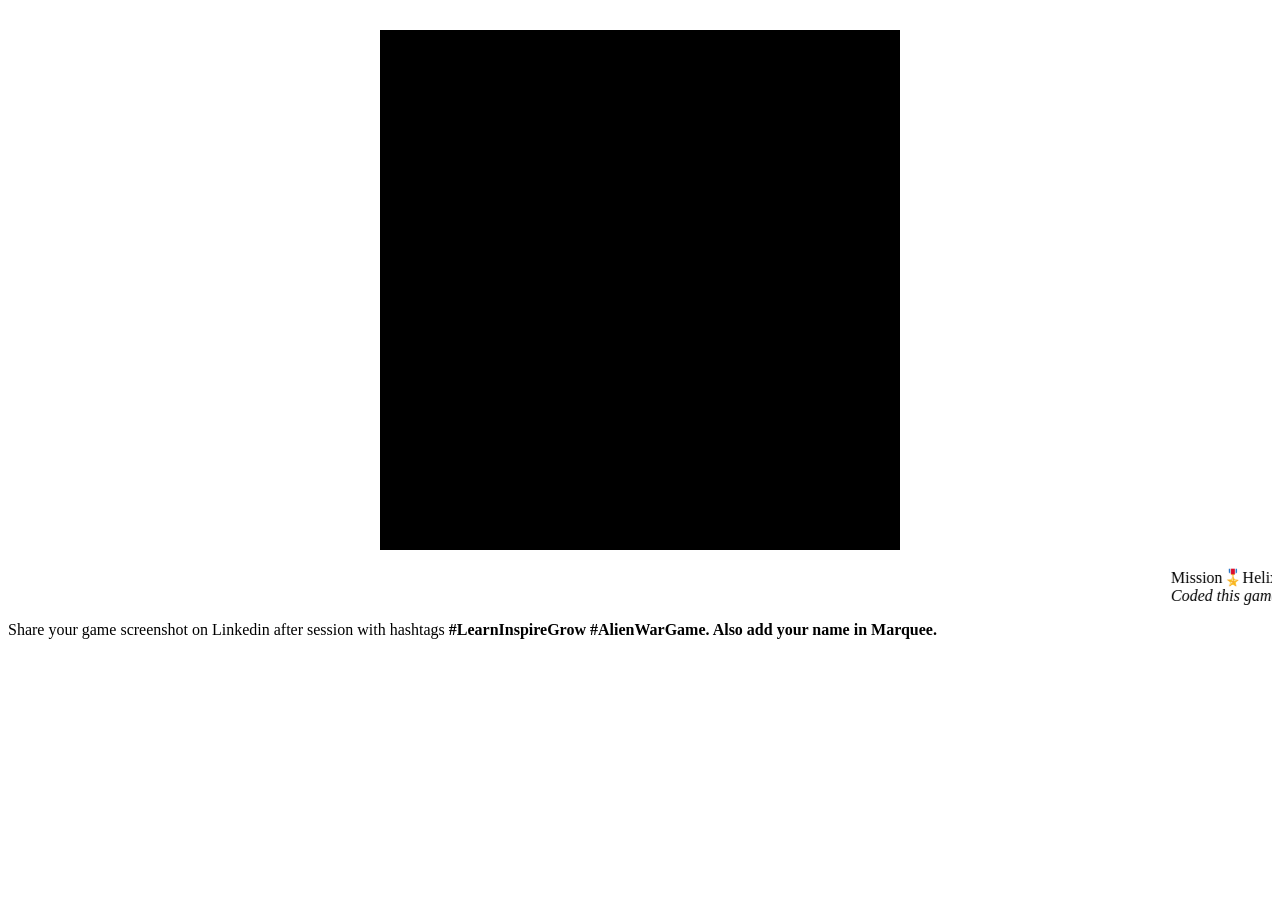
==== AlienWarGame/aliens-1.html @ 68ef6943 "code modifed" ====
<html> <body>
	<canvas style="margin-top:30px;display: block ;padding-left: 0; padding-right: 0; margin-left: auto; margin-right: auto;" id="myCanvas" width="520" height="520"></canvas>
	<br>
	<marquee>Mission&#127894;&#65039;Helix</marquee>
	<marquee><i>Coded this game today : ADD YOUR NAME HERE </i></marquee>
	<p>Share your game screenshot on Linkedin after session with hashtags <b>#LearnInspireGrow #AlienWarGame. Also add your name in Marquee.</b></p>
	<script>
		// Made with love by Rishabh Jain !
		//step 1
		var canvas = document.getElementById("myCanvas");
		var ctx = canvas.getContext("2d");

		function drawObject(object){
			//Find current index of image to be used.
			var currentImageIndex = counter%object.images.length;
			//Access image from array of images
			var currentImage = object.images[currentImageIndex];
			//Draw of canvas
			ctx.drawImage(currentImage,object.x,object.y,object.width,object.height);
		}

				var alienImages = [];
		var alienImageUrls = ["https://i.imgur.com/tvJOu59.png","https://i.imgur.com/e1pkJRF.png","https://i.imgur.com/aRumf1r.png","https://i.imgur.com/jjOPpWL.png","https://i.imgur.com/hsdEpsM.png","https://i.imgur.com/u5eNyl8.png"];
		 
		for( var i=0; i<alienImageUrls.length ; i++ ){
			var image = new Image();
			image.src = alienImageUrls[i];
			alienImages.push(image);
		}

		var alien = {};
		alien.images = alienImages ;
		alien.width = 100;
		alien.height = 100;
		alien.x=300;
		alien.y=300;
		alien.speed = 7;

		var keyMap = {};
		keyMap[38]	= { name :"up",		active:false , onactive: function() { alien.y-=alien.speed; } };
		keyMap[40]	= { name :"down",	active:false , onactive: function() { alien.y+=alien.speed; } };
		keyMap[37]	= { name :"left",	active:false , onactive: function() { alien.x-=alien.speed; } };
		keyMap[39]	= { name :"right",	active:false , onactive: function() { alien.x+=alien.speed; } };
		keyMap[32]	= { name :"space", 	active:false , onactive: function() { fireBullet(); } };

		//step 2
		function handleKey(event, status) {
			var currentController = keyMap[event.keyCode];
		    console.log(status);
			if(!!currentController){
				currentController.active = status;
			}
		}

		document.addEventListener("keydown", function(event) {
		    handleKey(event, true);
		});

		document.addEventListener("keyup", function(event) {
		    handleKey(event, false);
		});

		var counter = 0;
		function update(){
			counter++;
			
			//Clear all backgroud to black
			ctx.fillStyle = "#000000";
			ctx.fillRect(0, 0, 520, 520);

			//Hovering effect
			alien.x += -2+Math.random()*4;
			alien.y += -2+Math.random()*4;

			for(var key in keyMap){
				var currentController = keyMap[key];
				if( currentController.active){
					currentController.onactive();
				}
				console.log(JSON.stringify(keyMap))
			}

			drawObject(alien);
		}

		setInterval(update,50);

	</script>
	
</body>
</html>
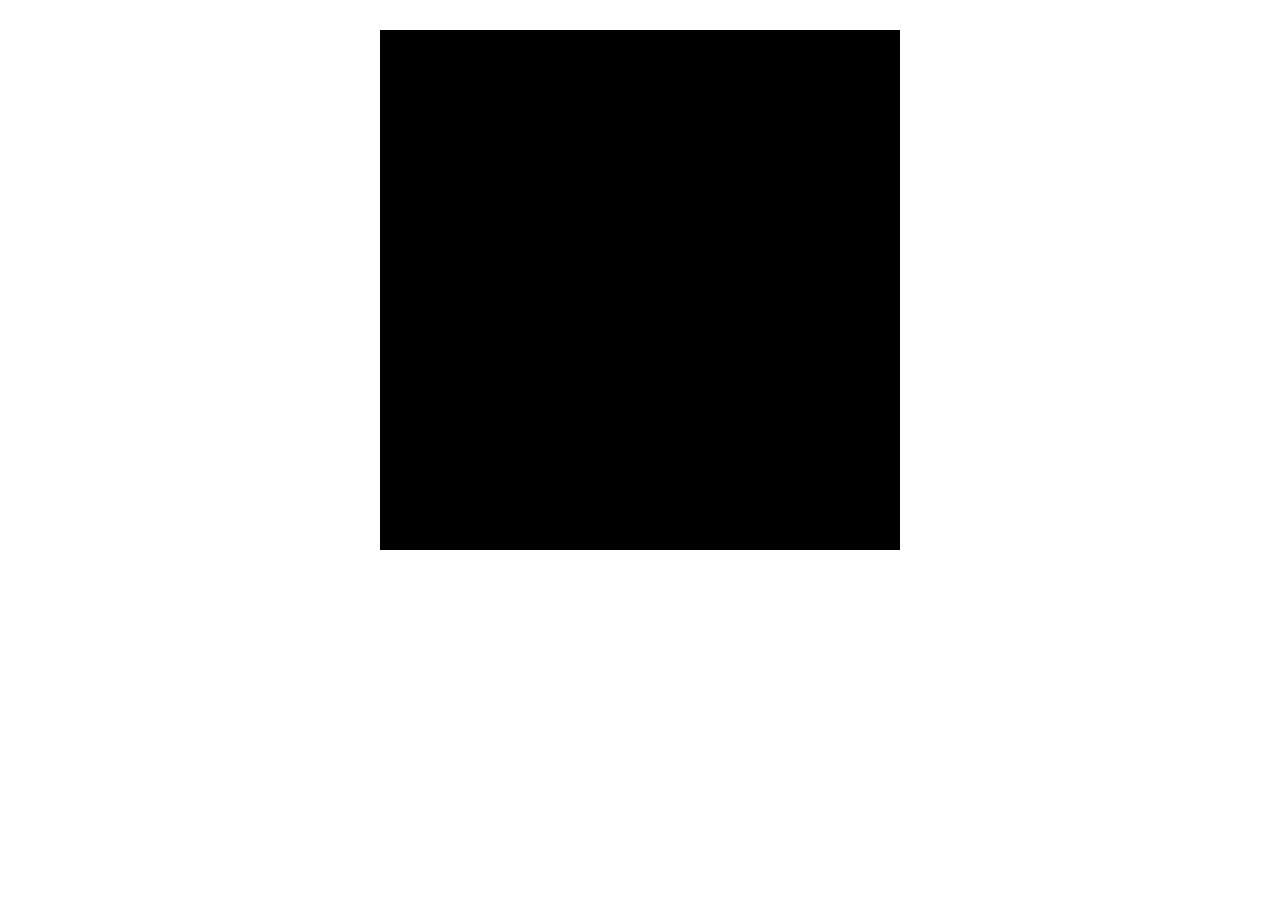
==== commit c58410d1: "third commit" ====
--- a/AlienWarGame/aliens-1.html
+++ b/AlienWarGame/aliens-1.html
@@ -1,11 +1,8 @@
 <html> <body>
 	<canvas style="margin-top:30px;display: block ;padding-left: 0; padding-right: 0; margin-left: auto; margin-right: auto;" id="myCanvas" width="520" height="520"></canvas>
 	<br>
-	<marquee>Mission&#127894;&#65039;Helix</marquee>
-	<marquee><i>Coded this game today : ADD YOUR NAME HERE </i></marquee>
-	<p>Share your game screenshot on Linkedin after session with hashtags <b>#LearnInspireGrow #AlienWarGame. Also add your name in Marquee.</b></p>
 	<script>
-		// Made with love by Rishabh Jain !
+		
 		//step 1
 		var canvas = document.getElementById("myCanvas");
 		var ctx = canvas.getContext("2d");
